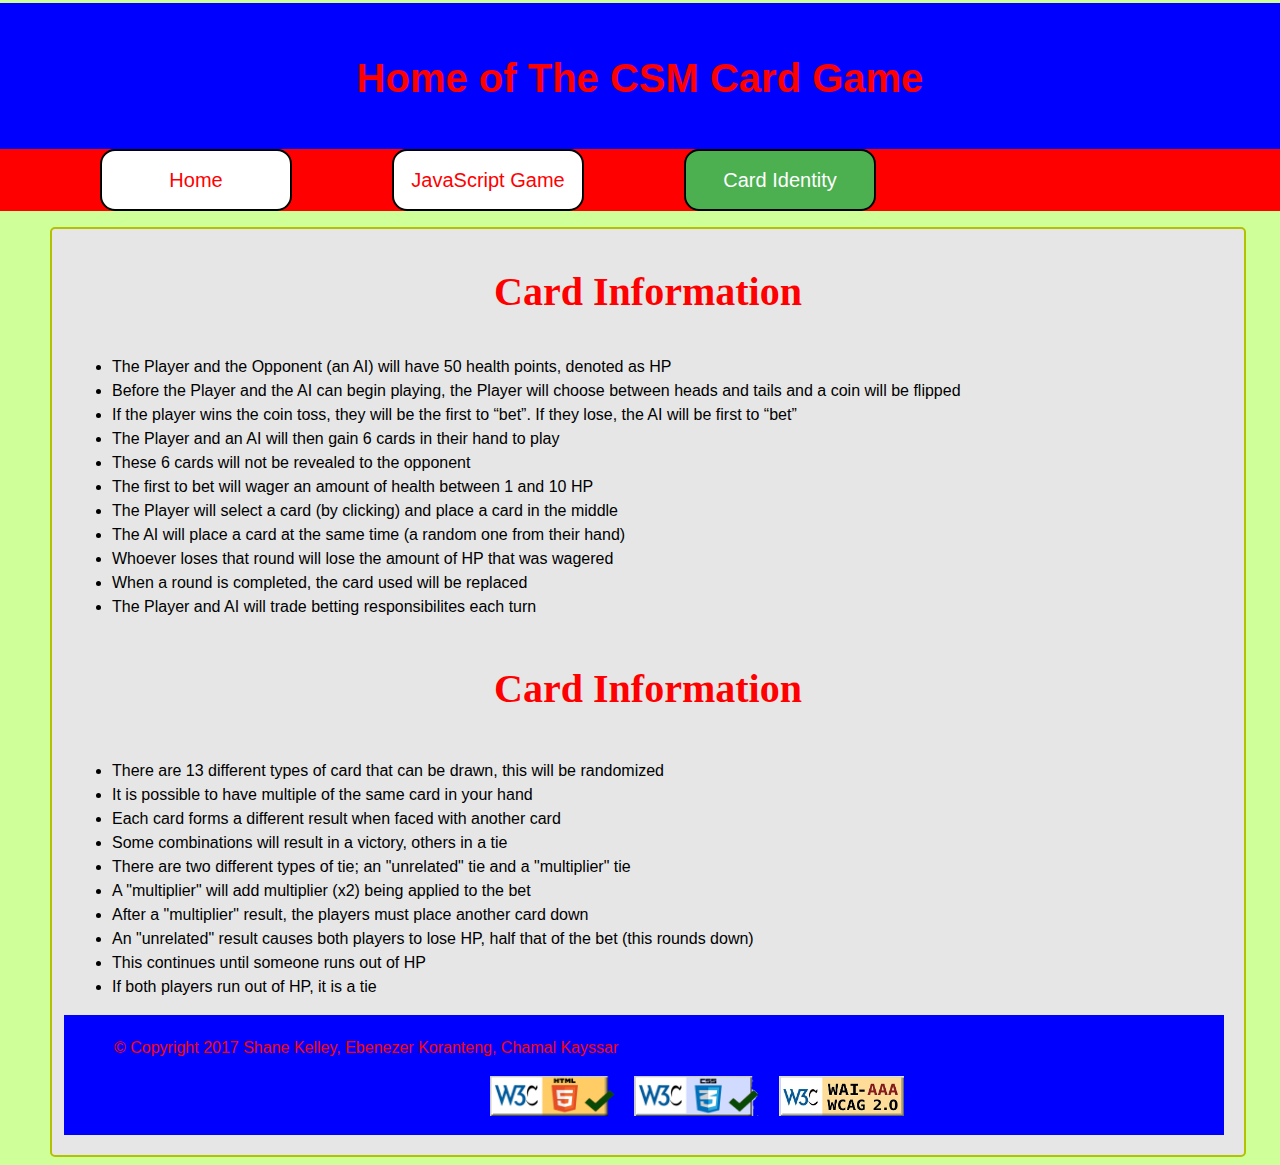
==== CardIdentity.html @ bdfaf6fe "Updated CardIdentity.html" ====
<!DOCTYPE html>
<html lang="en">
	<!-- The Header and the title -->
    <head>
        <meta charset="utf-8" />
        <meta name="description" content="Personal Information">
        <meta name="keywords" content="HTML">
		<link rel="stylesheet" type="text/css" href="index.css">
        <meta name="viewport" content="width=device-width, initial-scale=1.0">
        <title>The CSM Card Game Home</title>
    </head>
	<body>
		<header>
			<h1>Home of The CSM Card Game</h1>
		</header>
		<nav>
			<ul>
				<li><a href="index.html">Home</a></li>
				<li><a href="JavaScriptGame/game.html">JavaScript Game</a></li>
				<li><a class="active">Card Identity</a></li>
				

				
			</ul>
		</nav>
		<section>
			<h2>Card Information</h2>
			<ul>
				<li>The Player and the Opponent (an AI) will have 50 health points, denoted as HP</li>
				<li>Before the Player and the AI can begin playing, the Player will choose between heads and tails and a coin will be flipped</li>
				<li>If the player wins the coin toss, they will be the first to “bet”. If they lose, the AI will be first to “bet”</li>
				<li>The Player and an AI will then gain 6 cards in their hand to play</li>
				<li>These 6 cards will not be revealed to the opponent</li>
				<li>The first to bet will wager an amount of health between 1 and 10 HP</li>
				<li>The Player will select a card (by clicking) and place a card in the middle</li>
				<li>The AI will place a card at the same time (a random one from their hand)</li>
				<li>Whoever loses that round will lose the amount of HP that was wagered</li>
				<li>When a round is completed, the card used will be replaced</li>
				<li>The Player and AI will trade betting responsibilites each turn</li>
			</ul>
			<h3>Card Information</h3>
			<ul>
				<li>There are 13 different types of card that can be drawn, this will be randomized</li>
				<li>It is possible to have multiple of the same card in your hand</li>
				<li>Each card forms a different result when faced with another card</li>
				<li>Some combinations will result in a victory, others in a tie</li>
				<li>There are two different types of tie; an "unrelated" tie and a "multiplier" tie</li>
				<li>A "multiplier" will add multiplier (x2) being applied to the bet</li>
				<li>After a "multiplier" result, the players must place another card down</li>
				<li>An "unrelated" result causes both players to lose HP, half that of the bet (this rounds down)</li>
				<li>This continues until someone runs out of HP</li>
				<li>If both players run out of HP, it is a tie</li>
			</ul>
			
		<footer>
			<p> &copy; Copyright 2017 Shane Kelley, Ebenezer Koranteng, Chamal Kayssar</p> 
			<img  id="d01" src="images/W3C_HTML5_certified.png" alt="HTML Logo">
			<img  id="d02" src="images/W3C_CSS3_certified.png" alt="CSS Logo">
			<img  id="d03" src="images/wcag_logo.jpg" alt="W3C Logo">
		</footer>
	</body>
</html>
---- index.css ----
body{
    background-color: #cfff98;
    width: 100%;
    display: block;
    font-family: Arial, sans-serif;
    line-height: 1.5;
    text-align: left;
}
header{
    height: 150px;
    background-color: #0000ff;
    width: 100%;
	margin-top: -24px;
	margin-left: -8px;
}
h1{
	text-align: center;
	color: #ff0000;
	font-size: 40px;
	position: relative;
	top: 50%;
	transform: translateY(-50%); 
}
nav{
	width:100%;
	margin: -20px 0px 0px -8px;
}
nav ul {
    list-style-type: none;
    padding: 0;
    overflow: hidden;
    background-color: #ff0000;
}

nav li {
    float: left;
	margin-left: 100px;
}

nav li a {
	width: 160px;
    display: block;
    color: #ff0000;
	background-color: #ffffff;
    text-align: center;
	font-size: 20px;
    padding: 14px;
    text-decoration: none;
	border: 2px solid #000000;
    -webkit-border-radius: 15px;
    -moz-border-radius: 15px;
    border-radius: 15px;
}

nav li a:hover {
    background-color: #b3c100;
	color: #ffffff;
}
nav li a.active{
    background-color: #4CAF50;
    color: white;
}
 section{
	 width: 90%;
	 height: auto;
	 margin: auto;
	 padding: 0px 20px 20px 20px;
	 background-color: #e6e6e6;
	 border: 2px solid #b3c100;
    -webkit-border-radius: 5px;
    -moz-border-radius: 5px;
    border-radius: 5px;
}
h2, h3{
	text-align: center;
	font-family: "Time New Roman", serif;
	font-size: 40px;
	color: #ff0000;
}
article{
	padding: 0px 20px 20px 20px;
	background-color: #ffffff;
	border: 2px solid #89c25e;
	-webkit-border-radius: 15px;
    -moz-border-radius: 15px;
    border-radius: 15px;
	position: relative;
	background-image: url("images/bigstock-playing-cards.jpg");
	background-size: 120px 90px;
    background-repeat: no-repeat;
    background-position: right bottom;
}
footer{
	height: 110px;
	margin-left: -8px;
	color: #ff0000;
    background-color: #0000ff;
    padding: 5px 5px 5px 50px;
	margin-top: 15px;
}
#d01{
	padding-left: 34%;
}
#d01, #d02, #d03{
	position: relative;
	width: 125px;
	height: 40px;
	padding-right: 15px;
	padding-bottom: 15px;
	display: inline-block;
}
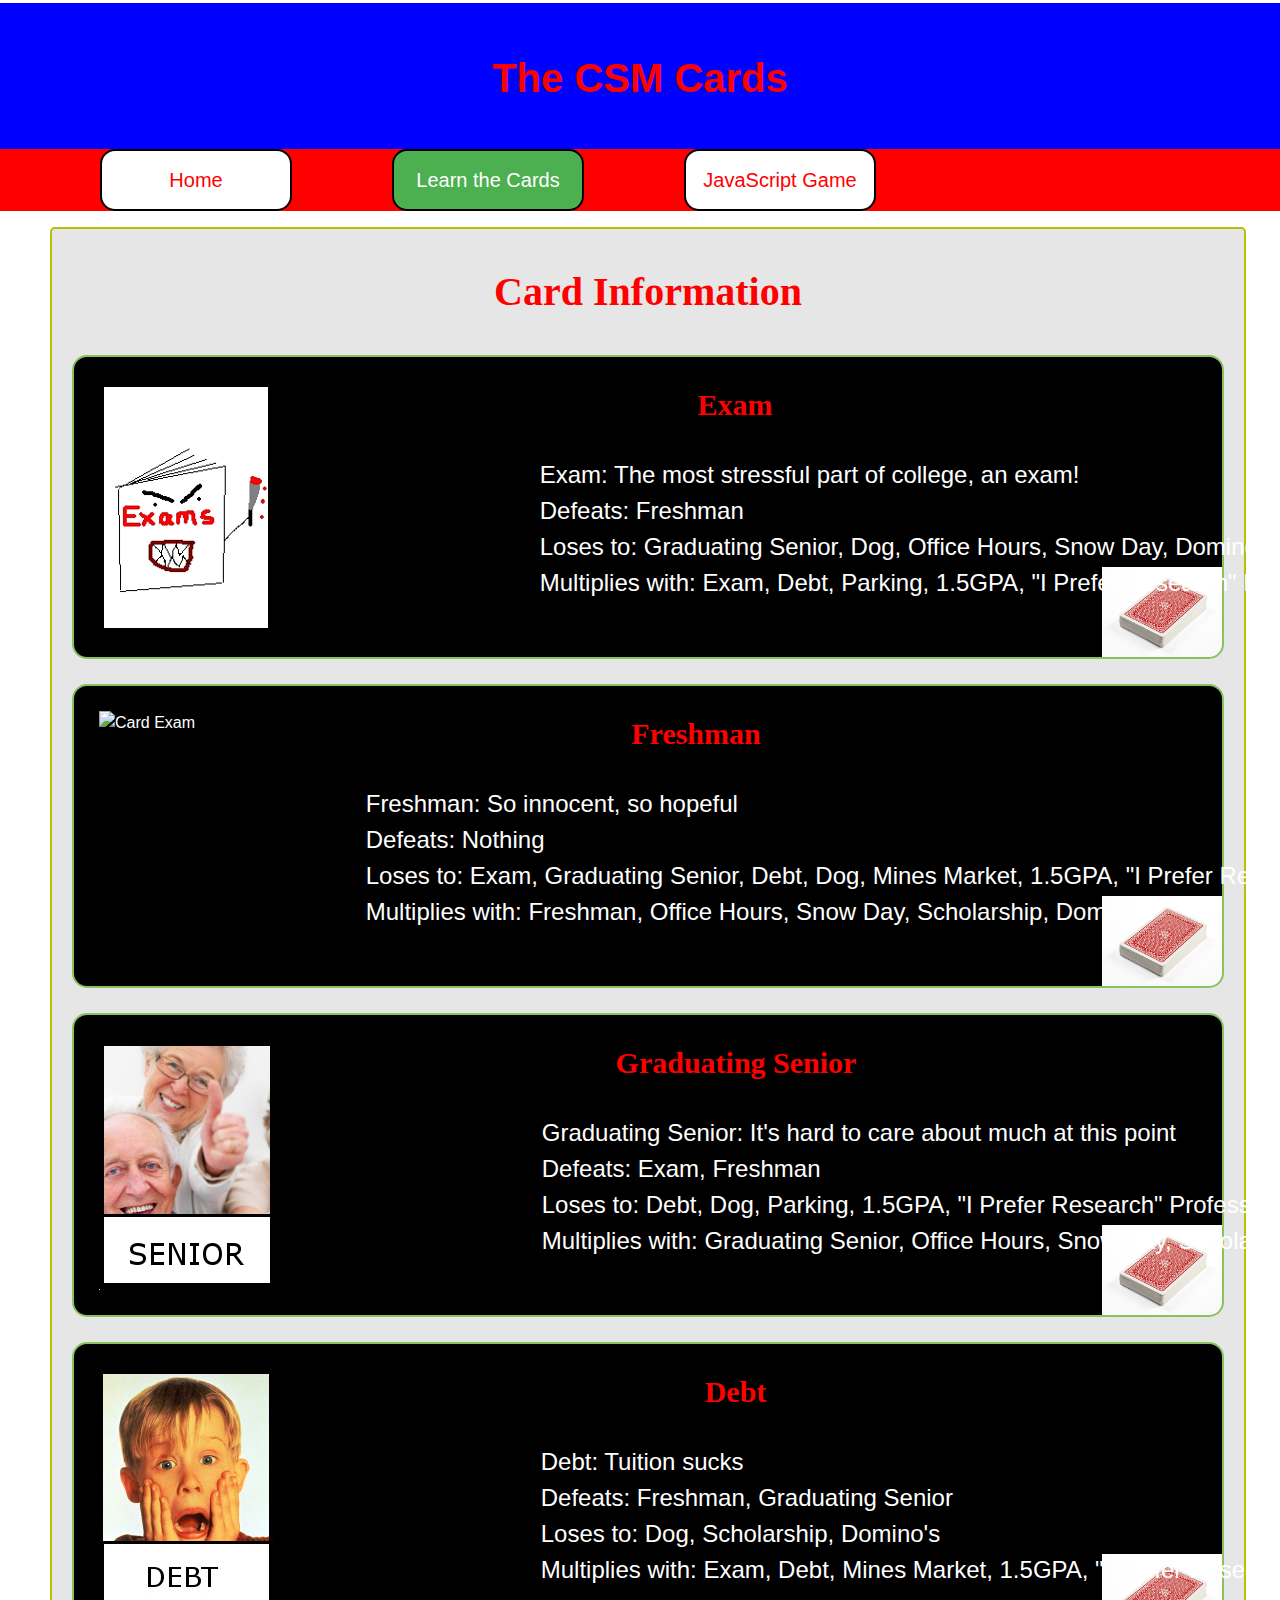
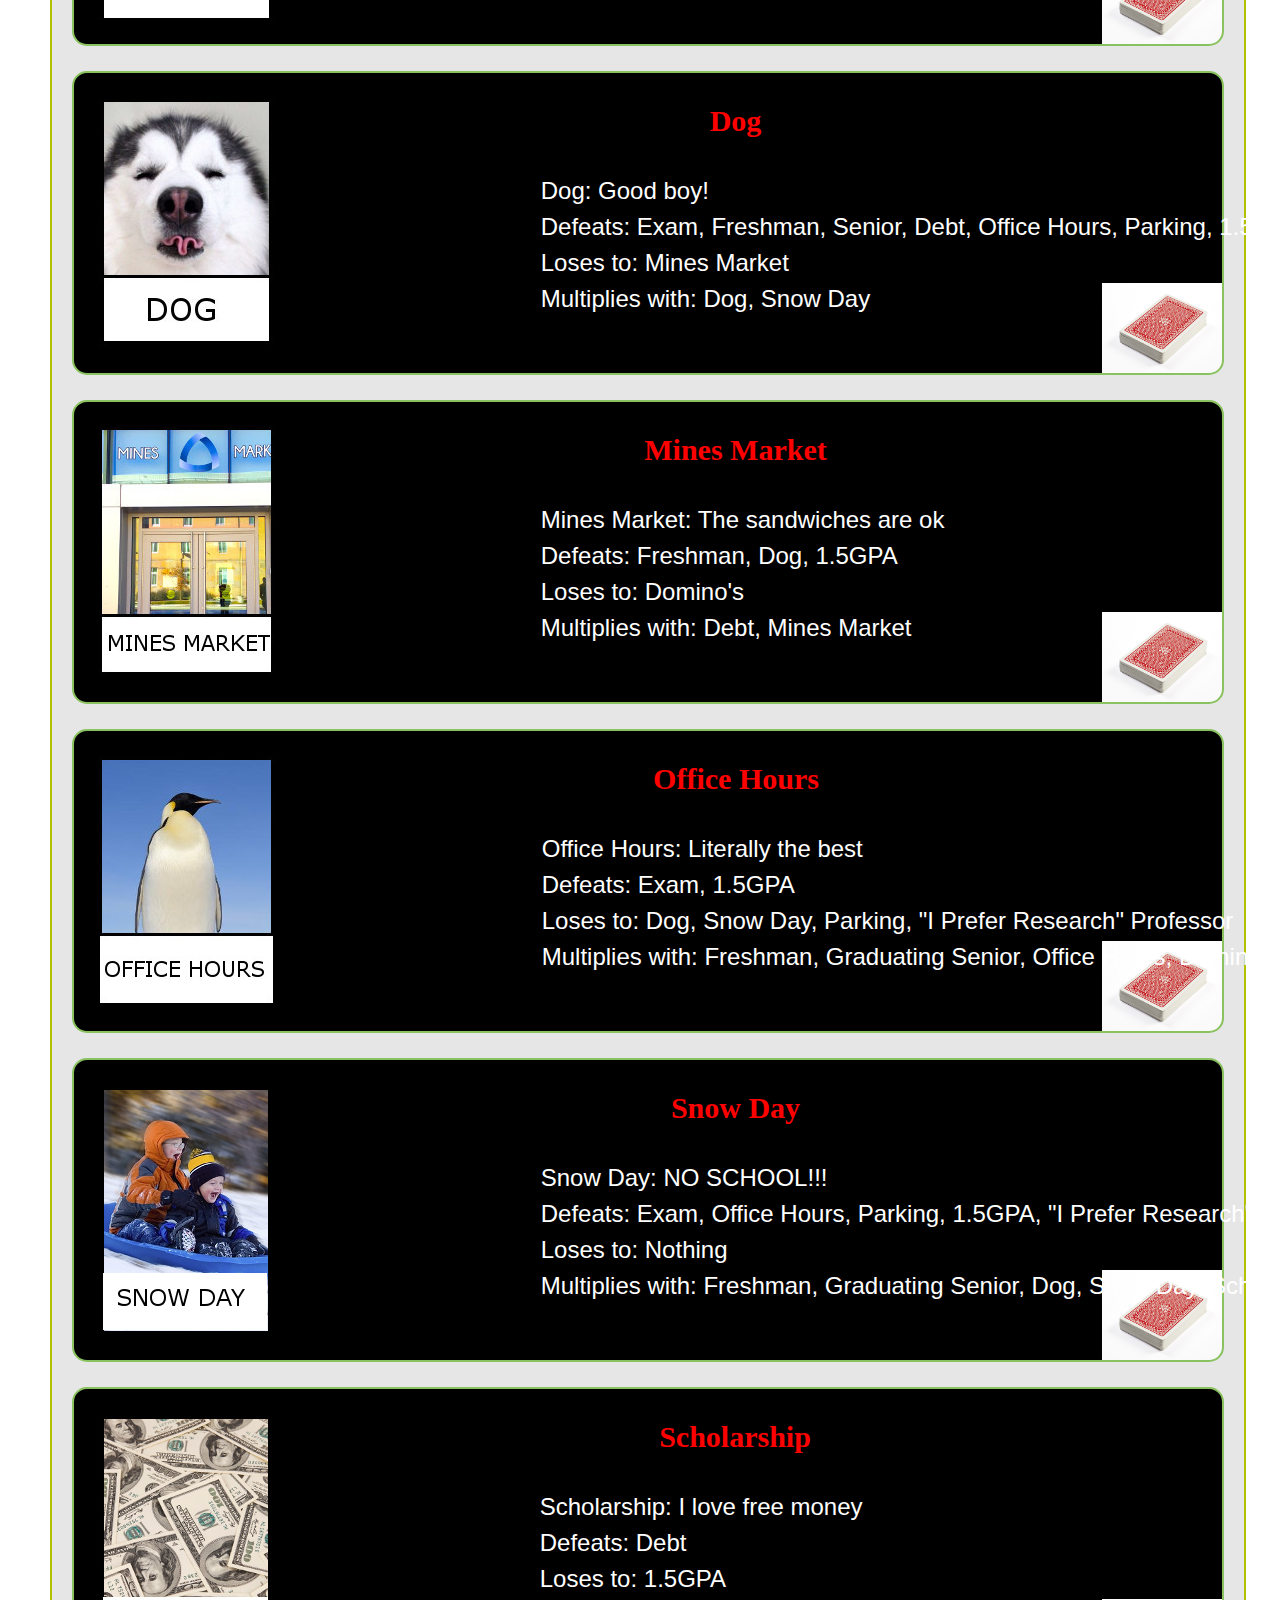
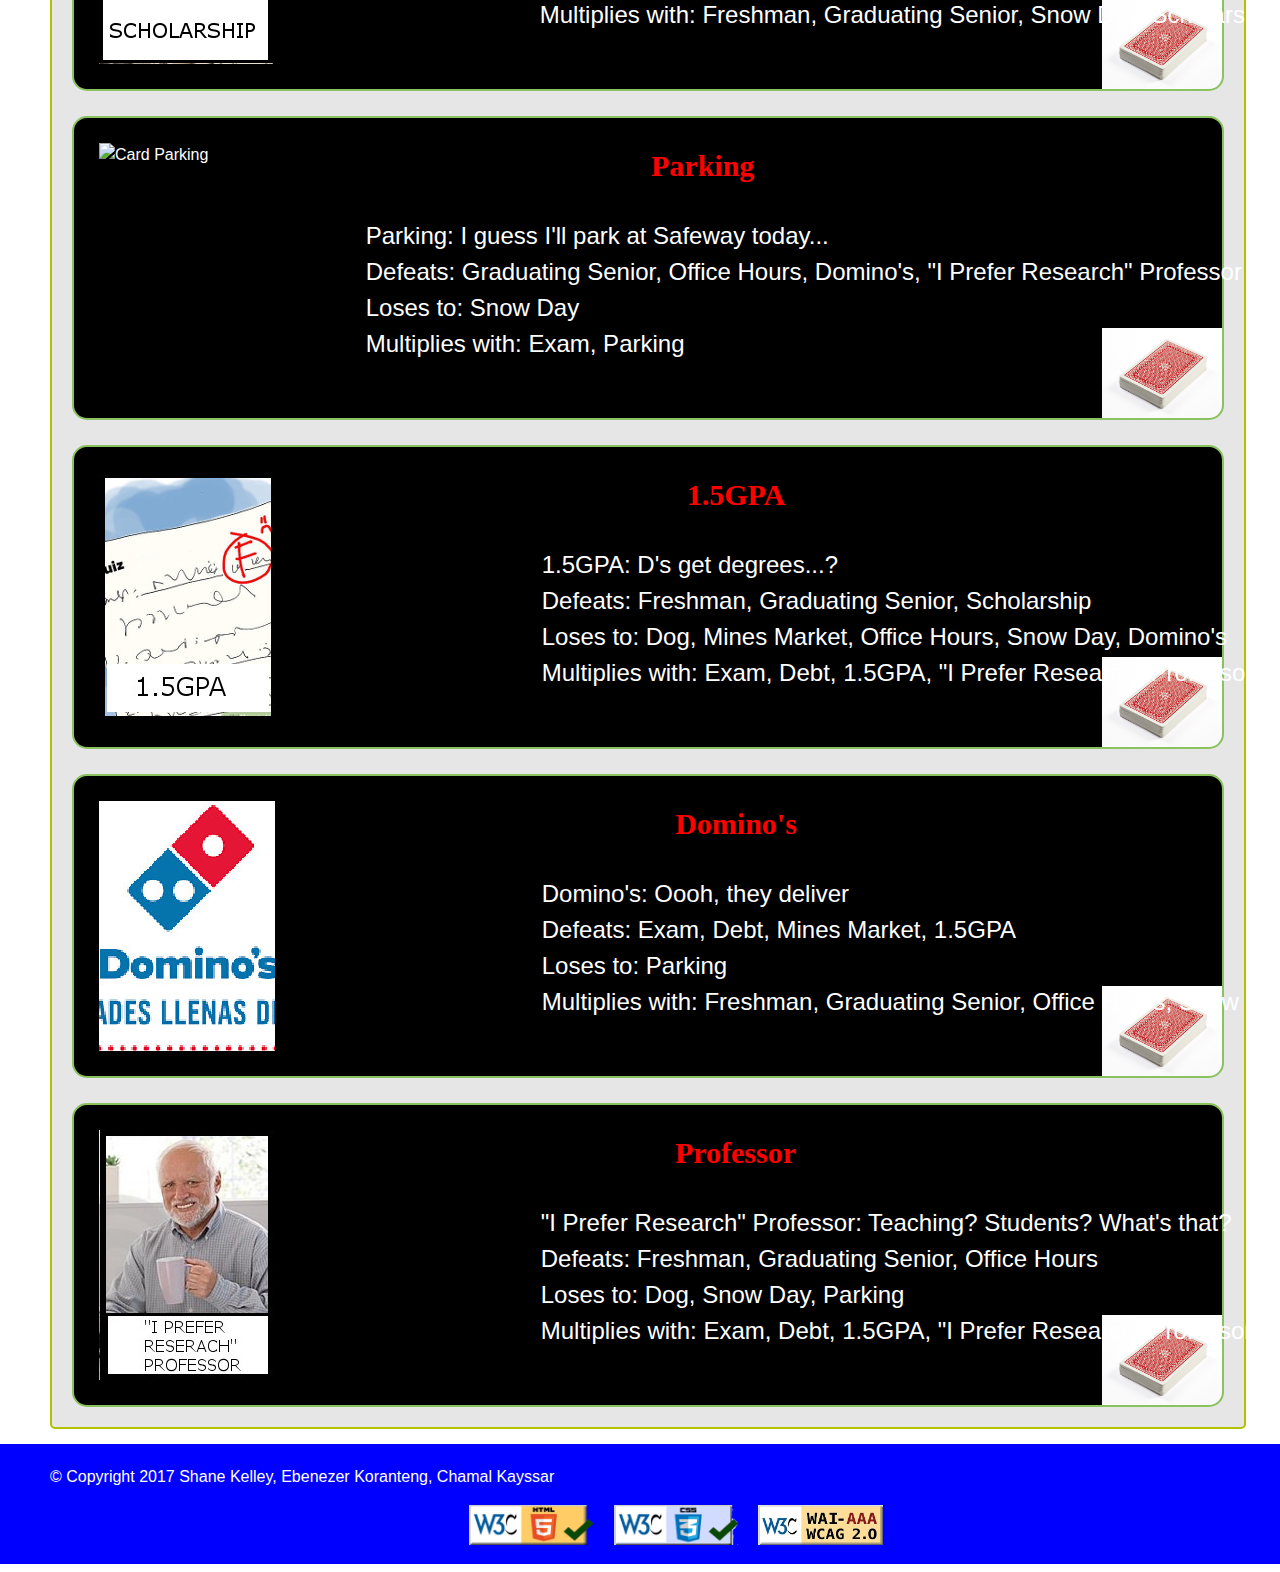
==== commit c87b7c7b: "Done done" ====
--- a/CardIdentity.html
+++ b/CardIdentity.html
@@ -6,57 +6,161 @@
         <meta name="description" content="Personal Information">
         <meta name="keywords" content="HTML">
 		<link rel="stylesheet" type="text/css" href="index.css">
+		<link rel="stylesheet" type="text/css" href="CardIdentity.css">
         <meta name="viewport" content="width=device-width, initial-scale=1.0">
-        <title>The CSM Card Game Home</title>
+        <title>The CSM Cards</title>
     </head>
 	<body>
 		<header>
-			<h1>Home of The CSM Card Game</h1>
+			<h1>The CSM Cards</h1>
 		</header>
 		<nav>
 			<ul>
 				<li><a href="index.html">Home</a></li>
-				<li><a href="JavaScriptGame/game.html">JavaScript Game</a></li>
-				<li><a class="active">Card Identity</a></li>
-				
-
-				
+				<li><a class="active">Learn the Cards</a></li>
+				<li><a href="theCSMCardGame.html">JavaScript Game</a></li>
 			</ul>
 		</nav>
 		<section>
-			<h2>Card Information</h2>
-			<ul>
-				<li>The Player and the Opponent (an AI) will have 50 health points, denoted as HP</li>
-				<li>Before the Player and the AI can begin playing, the Player will choose between heads and tails and a coin will be flipped</li>
-				<li>If the player wins the coin toss, they will be the first to “bet”. If they lose, the AI will be first to “bet”</li>
-				<li>The Player and an AI will then gain 6 cards in their hand to play</li>
-				<li>These 6 cards will not be revealed to the opponent</li>
-				<li>The first to bet will wager an amount of health between 1 and 10 HP</li>
-				<li>The Player will select a card (by clicking) and place a card in the middle</li>
-				<li>The AI will place a card at the same time (a random one from their hand)</li>
-				<li>Whoever loses that round will lose the amount of HP that was wagered</li>
-				<li>When a round is completed, the card used will be replaced</li>
-				<li>The Player and AI will trade betting responsibilites each turn</li>
-			</ul>
-			<h3>Card Information</h3>
-			<ul>
-				<li>There are 13 different types of card that can be drawn, this will be randomized</li>
-				<li>It is possible to have multiple of the same card in your hand</li>
-				<li>Each card forms a different result when faced with another card</li>
-				<li>Some combinations will result in a victory, others in a tie</li>
-				<li>There are two different types of tie; an "unrelated" tie and a "multiplier" tie</li>
-				<li>A "multiplier" will add multiplier (x2) being applied to the bet</li>
-				<li>After a "multiplier" result, the players must place another card down</li>
-				<li>An "unrelated" result causes both players to lose HP, half that of the bet (this rounds down)</li>
-				<li>This continues until someone runs out of HP</li>
-				<li>If both players run out of HP, it is a tie</li>
-			</ul>
+		<h2>Card Information</h2>
+			<article>
+				<img id="d1" src="../images/cardExam.jpg" alt="Card Exam">
+				<h3>Exam</h3>
+				<pre>
+					Exam: The most stressful part of college, an exam!
+					Defeats: Freshman
+					Loses to: Graduating Senior, Dog, Office Hours, Snow Day, Domino's
+					Multiplies with: Exam, Debt, Parking, 1.5GPA, "I Prefer Research" Professor
+				</pre>
+			</article>
+			<article>
+				<img id="d2" src="../images/cardFreshman.jpg" alt="Card Exam">
+				<h3>Freshman</h3>
+				<pre>
+					Freshman: So innocent, so hopeful
+					Defeats: Nothing
+					Loses to: Exam, Graduating Senior, Debt, Dog, Mines Market, 1.5GPA, "I Prefer Research" Professor
+					Multiplies with: Freshman, Office Hours, Snow Day, Scholarship, Domino's
+				</pre>
+			</article>
+			<article>
+				<img id="d3" src="../images/cardSenior.jpg" alt="Card Senior">
+				<h3>Graduating Senior</h3>
+				<pre>
+					Graduating Senior: It's hard to care about much at this point
+					Defeats: Exam, Freshman
+					Loses to: Debt, Dog, Parking, 1.5GPA, "I Prefer Research" Professor
+					Multiplies with: Graduating Senior, Office Hours, Snow Day, Scholarship, Domino's
+				</pre>
+			</article>
+			<article>
+				<img id="d4" src="../images/cardDebt.jpg" alt="Card Debt">
+				<h3>Debt</h3>
+				<pre>
+					Debt: Tuition sucks
+					Defeats: Freshman, Graduating Senior
+					Loses to: Dog, Scholarship, Domino's
+					Multiplies with: Exam, Debt, Mines Market, 1.5GPA, "I Prefer Research" Professor
+				</pre>
+			</article>
+			<article>
+				<img id="d5" src="../images/cardDog.jpg" alt="Card Dog">
+				<h3>Dog</h3>
+				<pre>
+					Dog: Good boy!
+					Defeats: Exam, Freshman, Senior, Debt, Office Hours, Parking, 1.5GPA, Domino's, "I Prefer Research" Professor
+					Loses to: Mines Market
+					Multiplies with: Dog, Snow Day
+
+				</pre>
+			</article>
+			<article>
+				<img id="d6" src="../images/cardMarket.jpg" alt="Card Market">
+				<h3>Mines Market</h3>
+				<pre>
+					Mines Market: The sandwiches are ok
+					Defeats: Freshman, Dog, 1.5GPA
+					Loses to: Domino's
+					Multiplies with: Debt, Mines Market
+				</pre>
+			</article>
+			<article>
+				<img id="d7" src="../images/cardOffice.jpg" alt="Card Office">
+				<h3>Office Hours</h3>
+				<pre>
+					Office Hours: Literally the best
+					Defeats: Exam, 1.5GPA
+					Loses to: Dog, Snow Day, Parking, "I Prefer Research" Professor
+					Multiplies with: Freshman, Graduating Senior, Office Hours, Domino's
+				</pre>
+			</article>
+			<article>
+				<img id="d8" src="../images/cardSnow.jpg" alt="Card Snow">
+				<h3>Snow Day</h3>
+				<pre>
+					Snow Day: NO SCHOOL!!!
+					Defeats: Exam, Office Hours, Parking, 1.5GPA, "I Prefer Research" Professor
+					Loses to: Nothing
+					Multiplies with: Freshman, Graduating Senior, Dog, Snow Day, Scholarship, Domino's
+				</pre>
+			</article>
+			<article>
+				<img id="d9" src="../images/cardScholar.jpg" alt="Card Scholar">
+				<h3>Scholarship</h3>
+				<pre>
+					Scholarship: I love free money
+					Defeats: Debt
+					Loses to: 1.5GPA
+					Multiplies with: Freshman, Graduating Senior, Snow Day, Scholarship, Domino's
+				</pre>
+			</article>
+			<article>
+				<img id="d10" src="../images/cardParking.jpg" alt="Card Parking">
+				<h3>Parking</h3>
+				<pre>
+					Parking: I guess I'll park at Safeway today...
+					Defeats: Graduating Senior, Office Hours, Domino's, "I Prefer Research" Professor
+					Loses to: Snow Day
+					Multiplies with: Exam, Parking
+				</pre>
+			</article>
+			<article>
+				<img id="d11" src="../images/cardGPA.jpg" alt="Card GPA">
+				<h3>1.5GPA</h3>
+				<pre>
+					1.5GPA: D's get degrees...?
+					Defeats: Freshman, Graduating Senior, Scholarship
+					Loses to: Dog, Mines Market, Office Hours, Snow Day, Domino's
+					Multiplies with: Exam, Debt, 1.5GPA, "I Prefer Research" Professor
+				</pre>
+			</article>
+			<article>
+				<img id="d12" src="../images/cardDomino.jpg" alt="Card Domino">
+				<h3>Domino's</h3>
+				<pre>
+					Domino's: Oooh, they deliver
+					Defeats: Exam, Debt, Mines Market, 1.5GPA
+					Loses to: Parking
+					Multiplies with: Freshman, Graduating Senior, Office Hours, Snow Day, Scholarship, Domino's
+				</pre>
+			</article>
+			<article>
+				<img id="d13" src="../images/cardProf.jpg" alt="Card Professor">
+				<h3>Professor</h3>
+				<pre>
+					"I Prefer Research" Professor: Teaching? Students? What's that?
+					Defeats: Freshman, Graduating Senior, Office Hours
+					Loses to: Dog, Snow Day, Parking
+					Multiplies with: Exam, Debt, 1.5GPA, "I Prefer Research" Professor
+				</pre>
+			</article>
+		</section>
 			
 		<footer>
 			<p> &copy; Copyright 2017 Shane Kelley, Ebenezer Koranteng, Chamal Kayssar</p> 
-			<img  id="d01" src="images/W3C_HTML5_certified.png" alt="HTML Logo">
-			<img  id="d02" src="images/W3C_CSS3_certified.png" alt="CSS Logo">
-			<img  id="d03" src="images/wcag_logo.jpg" alt="W3C Logo">
+			<img  id="d01" src="../images/W3C_HTML5_certified.png" alt="HTML Logo">
+			<img  id="d02" src="../images/W3C_CSS3_certified.png" alt="CSS Logo">
+			<img  id="d03" src="../images/wcag_logo.jpg" alt="W3C Logo">
 		</footer>
 	</body>
 </html>--- a/index.css
+++ b/index.css
@@ -1,5 +1,5 @@
 body{
-    background-color: #cfff98;
+    background-color: #ffffff;
     width: 100%;
     display: block;
     font-family: Arial, sans-serif;
@@ -93,7 +93,7 @@
 footer{
 	height: 110px;
 	margin-left: -8px;
-	color: #ff0000;
+	color: #ffffff;
     background-color: #0000ff;
     padding: 5px 5px 5px 50px;
 	margin-top: 15px;
--- a/CardIdentity.css
+++ b/CardIdentity.css
@@ -0,0 +1,24 @@
+article{
+	background-color: rgb(0, 0, 0);
+	color: rgb(255, 255, 255);
+	margin-top: 25px;
+	height: 250px;
+	padding: 25px;
+}
+#d1, #d2, #d3, #d4, #d5, #d5, #d6, #d7, #d8, #d9, #d10, #d11, #d12, #d13{
+	float: left;
+}
+
+h3{
+	text-align:center;
+	clear: right;
+	margin-left: 50px;
+	color: #ff0000;
+	font-family:"Time New Roman", serif;
+	font-size: 30px;
+	margin-top: 0px;
+}
+pre{
+	font-family: Arial, sans-serif;
+	font-size: 24px;
+}